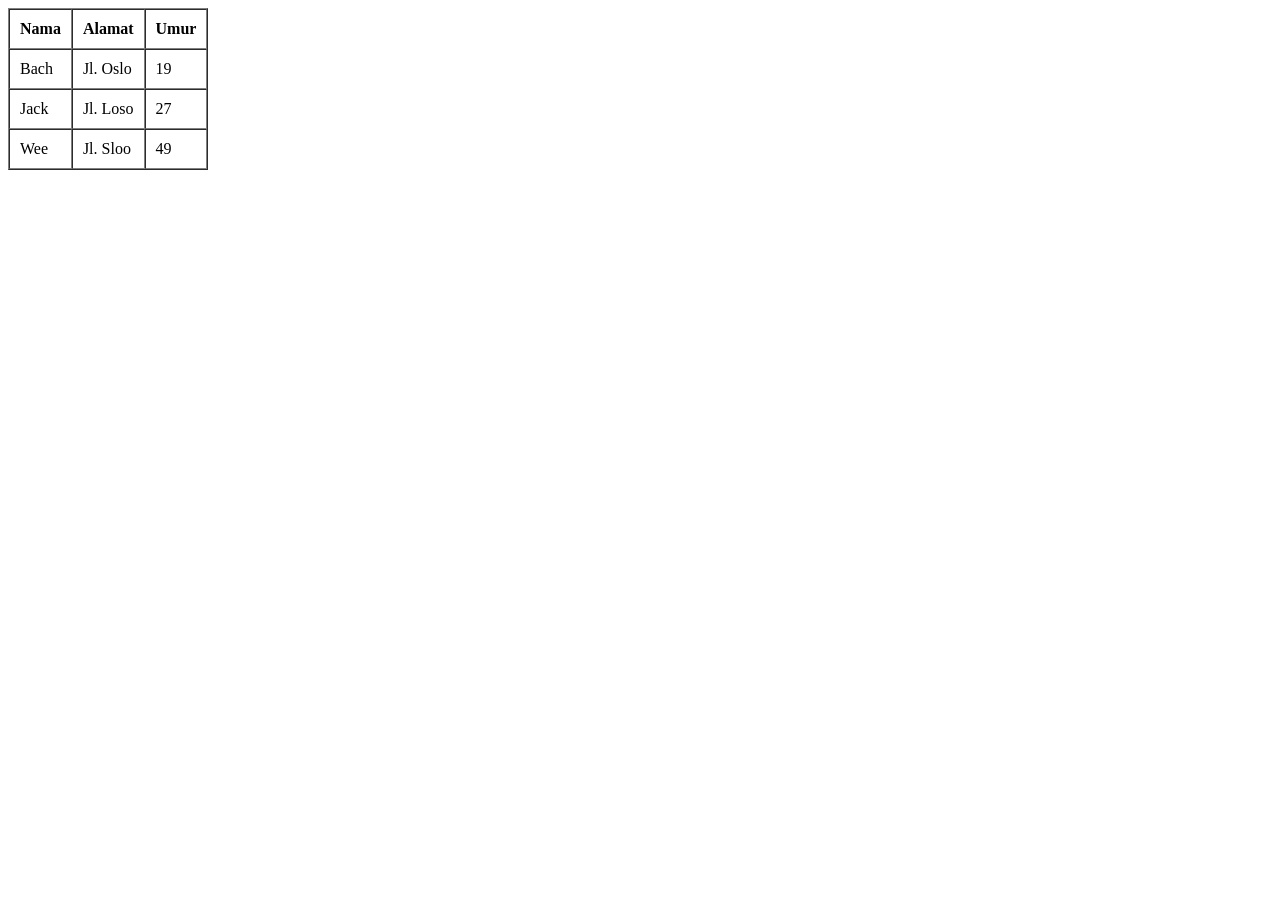
==== pertemuan 2/index.html @ fd3227a4 "pertemuan 2" ====
<!DOCTYPE html>
<html lang="en">
<head>
    <meta charset="UTF-8">
    <meta name="viewport" content="width=device-width, initial-scale=1.0">
    <title>Pertemuan 2</title>
</head>
<body>
    <!-- <img src="images/w.jpg" alt="Gunung" width="500" height="500"> -->

    <table border="1" cellpadding="10" cellspacing="0">
        <tr>
            <th >Nama</th>
            <th>Alamat</th>
            <th>Umur</th>
        </tr>
        <tr>
            <td>Bach</td>
            <td>Jl. Oslo</td>
            <td>19</td>
        </tr>
        <tr>
            <td>Jack</td>
            <td>Jl. Loso</td>
            <td>27</td>
        </tr>
        <tr>
            <td>Wee</td>
            <td>Jl. Sloo</td>
            <td>49</td>
        </tr>
    </table>
</body>
</html>
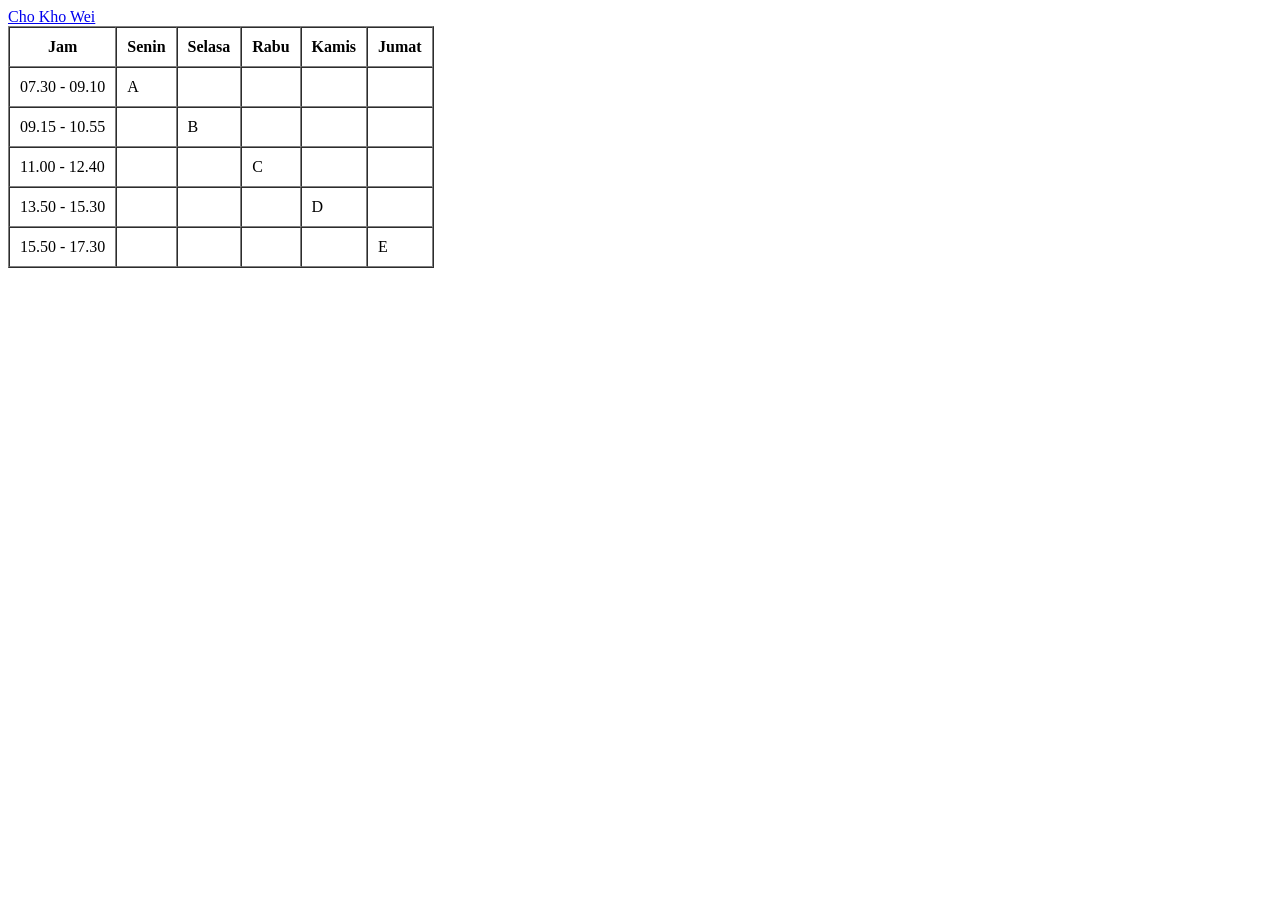
==== commit dce79a52: "Pertemuan 2 akhirnya selesai" ====
--- a/pertemuan 2/index.html
+++ b/pertemuan 2/index.html
@@ -6,7 +6,7 @@
     <title>Pertemuan 2</title>
 </head>
 <body>
-    <!-- <img src="images/w.jpg" alt="Gunung" width="500" height="500"> -->
+    <!-- <img src="images/w.jpg" alt="Gunung" width="500" height="500">
 
     <table border="1" cellpadding="10" cellspacing="0">
         <tr>
@@ -29,6 +29,76 @@
             <td>Jl. Sloo</td>
             <td>49</td>
         </tr>
+    </table> -->
+
+
+    <!-- <form action="ambil.html" method="get">
+        <label for="">Nama:</label><br>
+        <input id="nama" type="text" name="nama" placeholder="Masukkan Nama"><br>
+        <label for="">Alamat</label><br>
+        <input id="alamat" type="text" name="alamat" placeholder="Masukkan Alamat"><br>
+        <label for="">Email</label><br>
+        <input type="email" name="email" id="email" placeholder="Masukkan Email"><br>
+        <label for="">Password</label><br>
+        <input type="password" name="password" id="password" placeholder="Masukkan Password"><br>
+
+        <br>
+        <button type="submit">Kirim</button><br>
+    </form> -->
+
+    <!-- <a href="ambil.html" target="_blank" >Cho Kho Wei</a> -->
+
+    <table border="1" cellpadding="10" cellspacing="0">
+        <tr>
+            <th>Jam</th>
+            <th>Senin</th>
+            <th>Selasa</th>
+            <th>Rabu</th>
+            <th>Kamis</th>
+            <th>Jumat</th>
+        </tr>
+        <tr>
+            <td>07.30 - 09.10</td>
+            <td>A</td>
+            <td></td>
+            <td></td>
+            <td></td>
+            <td></td>
+        </tr>
+        <tr>
+            <td>09.15 - 10.55</td>
+            <td></td>
+            <td>B</td>
+            <td></td>
+            <td></td>
+            <td></td>
+        </tr>
+        <tr>
+            <td>11.00 - 12.40</td>
+            <td></td>
+            <td></td>
+            <td>C</td>
+            <td></td>
+            <td></td>
+        </tr>
+        <tr>
+            <td>13.50 - 15.30</td>
+            <td></td>
+            <td></td>
+            <td></td>
+            <td>D</td>
+            <td></td>
+        </tr>
+        <tr>
+            <td>15.50 - 17.30</td>
+            <td></td>
+            <td></td>
+            <td></td>
+            <td></td>
+            <td>E</td>
+        </tr>
+        <a href="ambil.html">Cho Kho Wei</a>
     </table>
+
 </body>
 </html>
